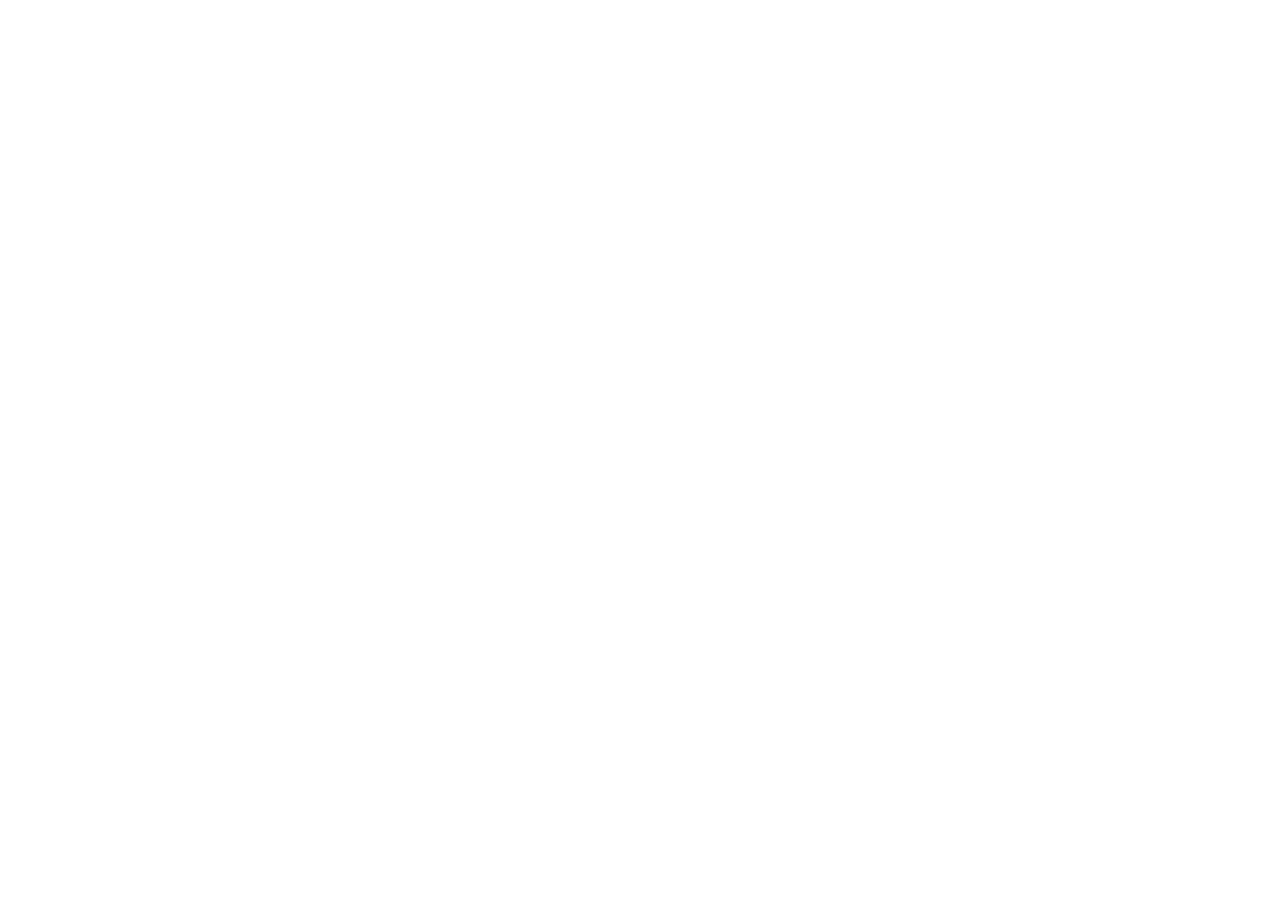
==== index.html @ 98617357 "add files" ====
<!DOCTYPE html>
<html lang="en">
<head>
    <meta charset="UTF-8">
    <meta name="viewport" content="width=device-width, initial-scale=1.0">
    <title>Test</title>
    <link rel="shortcut icon" href="img/favicon.ico">
    <link rel="icon" href="img/favicon.svg" type="image/svg+xml">
</head>
<body>
    
</body>
</html>
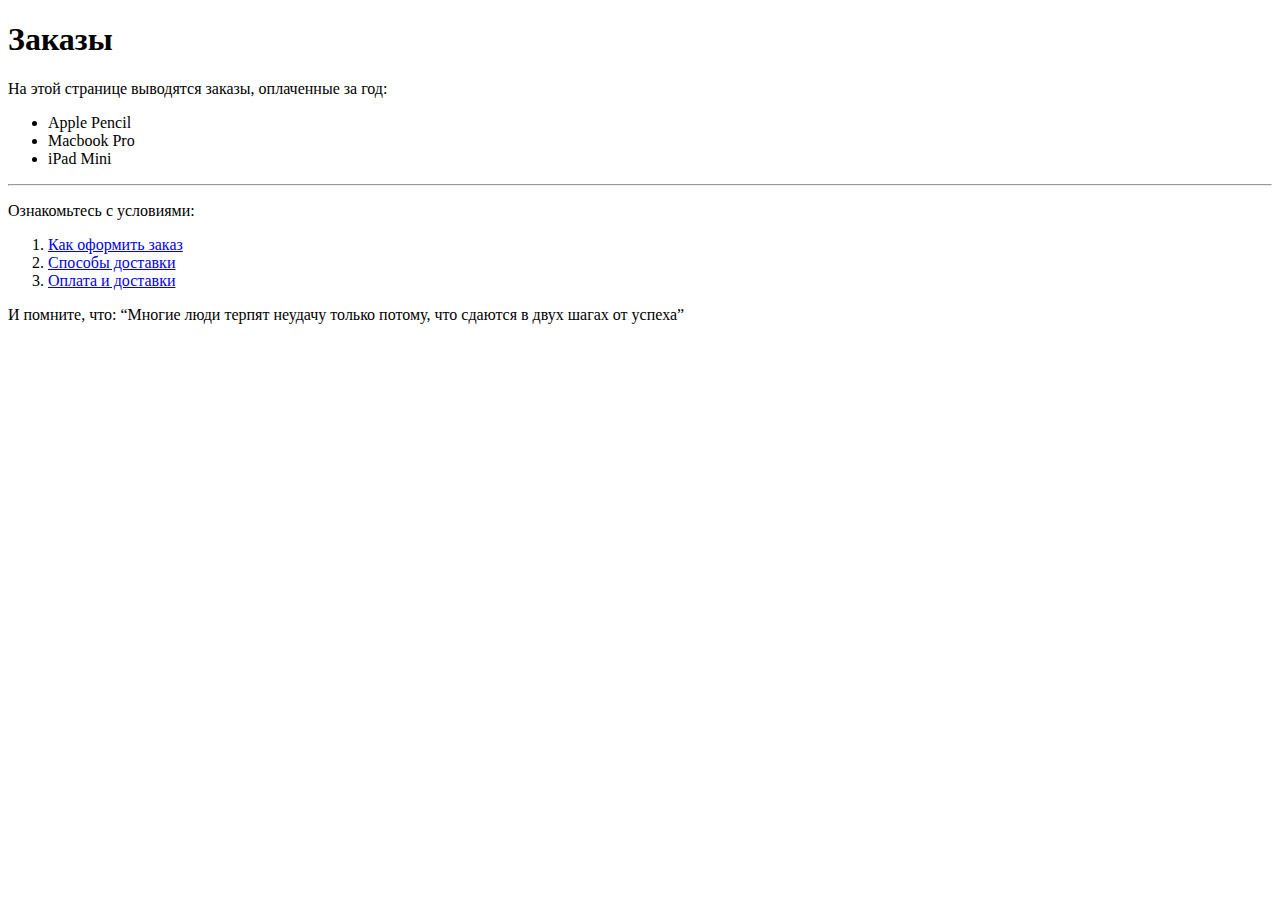
==== commit 1dfc0fbb: "add tags" ====
--- a/index.html
+++ b/index.html
@@ -8,6 +8,20 @@
     <link rel="icon" href="img/favicon.svg" type="image/svg+xml">
 </head>
 <body>
-    
+    <h1>Заказы</h1>
+    <p>На этой странице выводятся заказы, оплаченные за год:</p>
+    <ul>
+        <li>Apple Pencil</li>
+        <li>Macbook Pro</li>
+        <li>iPad Mini</li>
+    </ul>
+    <hr>
+    <p>Ознакомьтесь с условиями:</p>
+    <ol>
+        <li><a href="#">Как оформить заказ</a></li>
+        <li><a href="#">Способы доставки</a></li>
+        <li><a href="#">Оплата и доставки</a></li>
+    </ol>
+    <p>И помните, что: <q>Многие люди терпят неудачу только потому, что сдаются в двух шагах от успеха</q></p>
 </body>
 </html>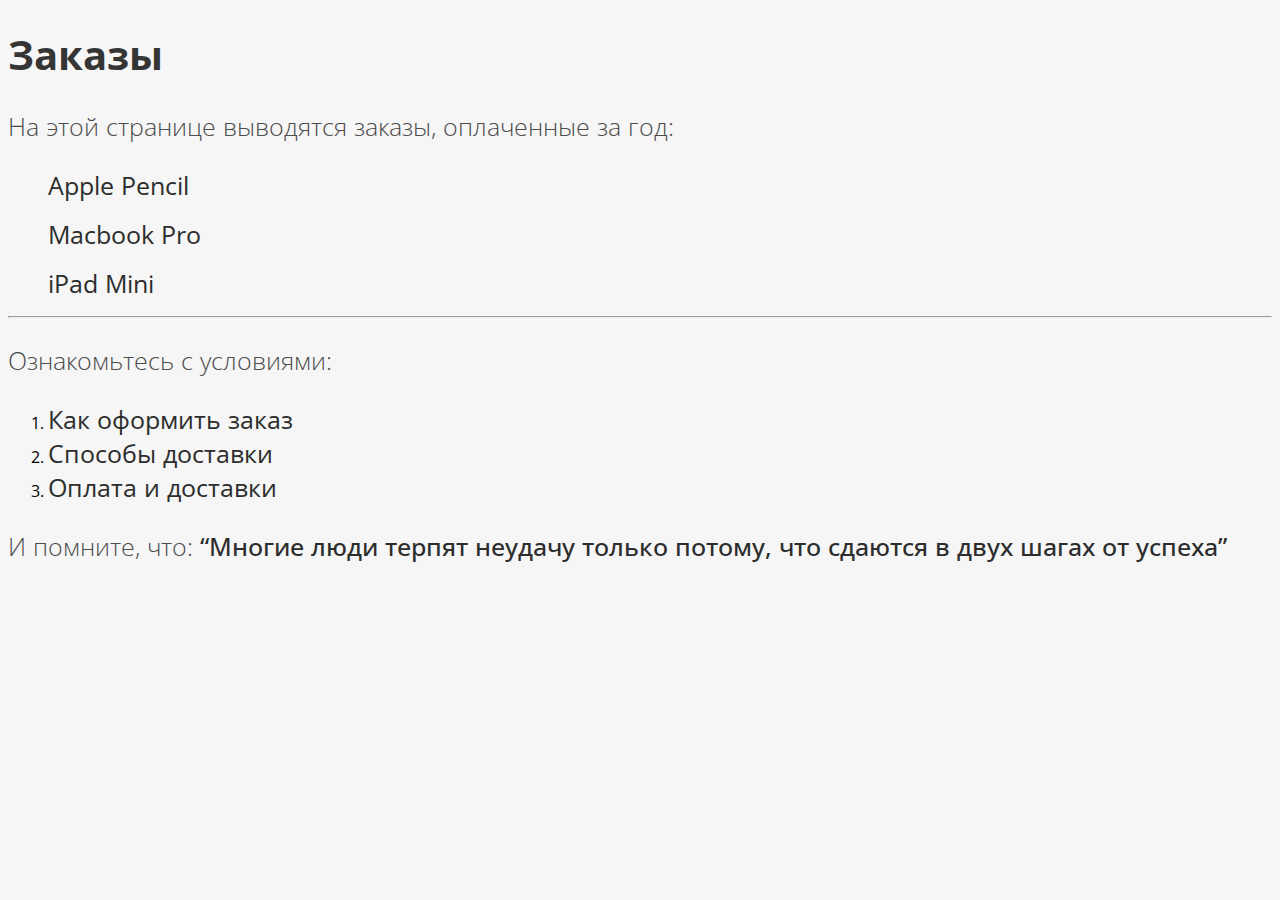
==== commit f6811759: "add styles, add file" ====
--- a/index.html
+++ b/index.html
@@ -6,6 +6,8 @@
     <title>Test</title>
     <link rel="shortcut icon" href="img/favicon.ico">
     <link rel="icon" href="img/favicon.svg" type="image/svg+xml">
+    <link href="https://fonts.googleapis.com/css2?family=Open+Sans:ital,wght@0,300..800;1,300..800&display=swap" rel="stylesheet">
+    <link rel="stylesheet" href="css/style.css">
 </head>
 <body>
     <h1>Заказы</h1>
--- a/css/style.css
+++ b/css/style.css
@@ -0,0 +1,39 @@
+body {
+    background-color: #F6F6F6;
+    font-family: "Open Sans", sans-serif;
+}
+
+h1 {
+    color: #353535;
+    font-size: 40px;
+    font-weight: 700;
+} 
+
+p {
+    color: #4d4d4d;
+    font-size: 25px;
+    font-weight: 300;
+}
+
+ul li {
+    list-style: none;
+    margin: 10px 0px 15px 0px;
+    color: #2d2d2d;
+    font-size: 25px;
+}
+
+a {
+    text-decoration: none;
+    margin: 10px 0px 20px 0px;
+    color: #2d2d2d;
+    font-size: 25px;
+}
+
+a:hover {
+    color: #ff1515;
+} 
+
+q {
+    color: #2d2d2d;
+    font-weight: 500;
+} 
